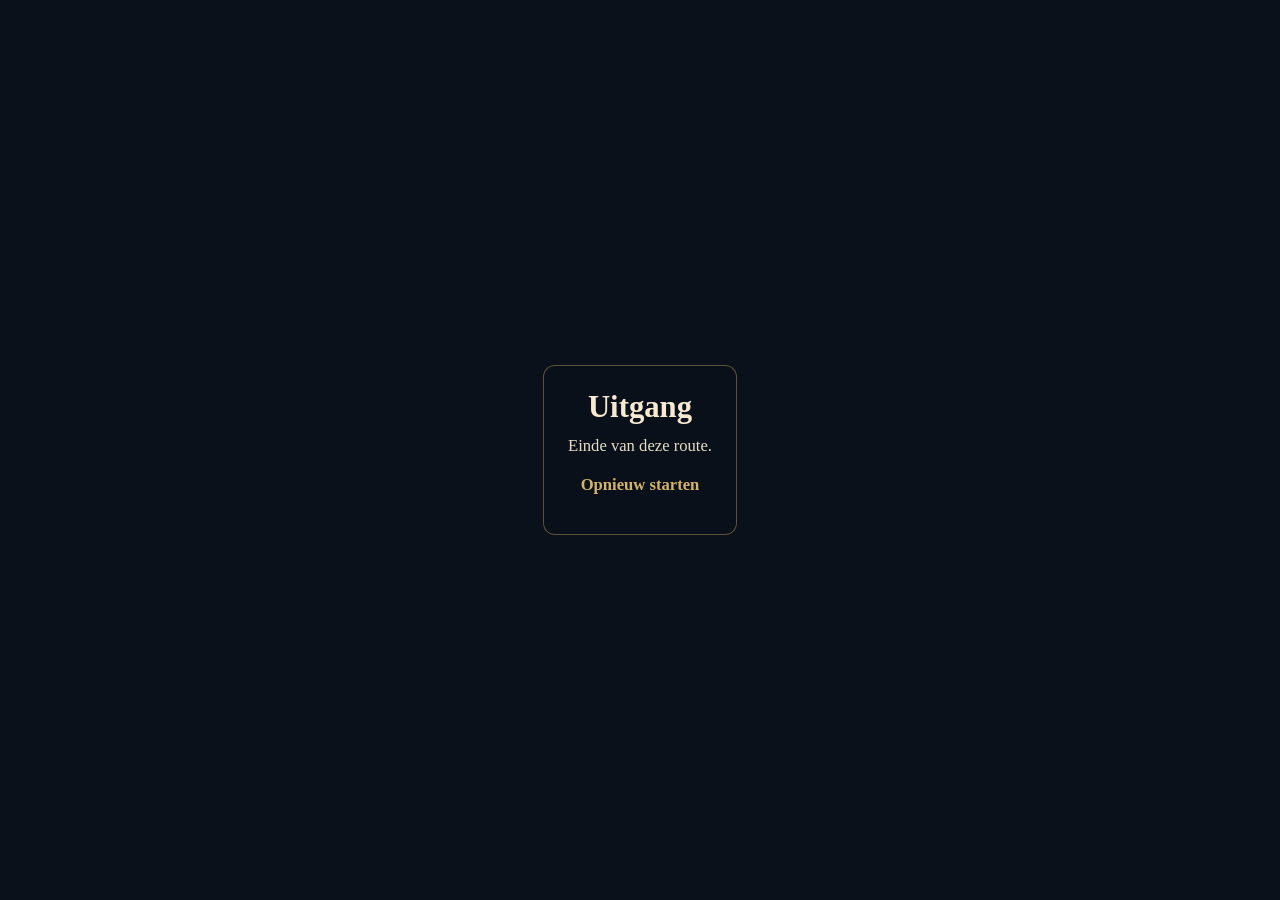
==== exit.html @ 467ff562 "Add files via upload" ====
<!--
PAGINA: Uitgang
DOEL: Eindscherm van route met link om opnieuw te starten vanaf index.
ROL IN DE FLOW: Eindpunt na spelroute; navigeert terug naar index.html voor nieuwe sessie.
PUZZELREGELS (indien van toepassing): - Geen puzzel; - Validatie: n.v.t.; - Succes: n.v.t.; - Falen: n.v.t.
EFFECTEN:
- Animaties: geen.
- Geluid: geen.
- Visuele effecten: statisch eindpaneel met nadruk op herstartlink.
- Timers of dynamische veranderingen: alleen globale timer-overlay via HPTimer.
GEBRUIKTE MEDIA:
- Afbeeldingen: geen expliciete afbeelding.
- Audio: geen.
- Video: geen.
- Externe assets: assets/style/timer.css, assets/style/timer.js.
BIJZONDERHEDEN:
- Afhankelijkheden: window.HPTimer.
- Globale state impact: geen extra opslag op deze pagina.
- Edge cases of technische aandachtspunten: herstartlink verwacht dat timer/progress elders opnieuw wordt gezet.
-->
<!doctype html>
<html lang="nl">
<head>
  <meta charset="UTF-8" />
  <meta name="viewport" content="width=device-width, initial-scale=1.0" />
  <title>Uitgang</title>
  <link rel="stylesheet" href="assets/style/timer.css" />
  <style>
    body {
      margin: 0;
      min-height: 100vh;
      display: grid;
      place-items: center;
      background: #0b111a;
      color: #eff3f8;
      font-family: "Cormorant Garamond", "Times New Roman", serif;
    }

    main {
      text-align: center;
      max-width: 600px;
      padding: 24px;
      border: 1px solid rgba(212, 179, 106, 0.4);
      border-radius: 12px;
      background: rgba(11, 17, 26, 0.65);
    }

    a {
      color: #d4b36a;
      font-weight: 700;
      text-decoration: none;
    }

    h1 {
      margin: 0 0 8px;
      font-size: clamp(1.5rem, 2.4vw, 2.2rem);
      color: #f7ead2;
    }

    p {
      margin: 0 0 12px;
      line-height: 1.6;
      font-size: clamp(0.95rem, 1.3vw, 1.05rem);
      color: #e6ddc8;
    }
  </style>
</head>
<body>
  <main>
    <h1>Uitgang</h1>
    <p>Einde van deze route.</p>
    <p><a href="index.html">Opnieuw starten</a></p>
  </main>
  <script src="assets/style/timer.js"></script>
</body>
</html>
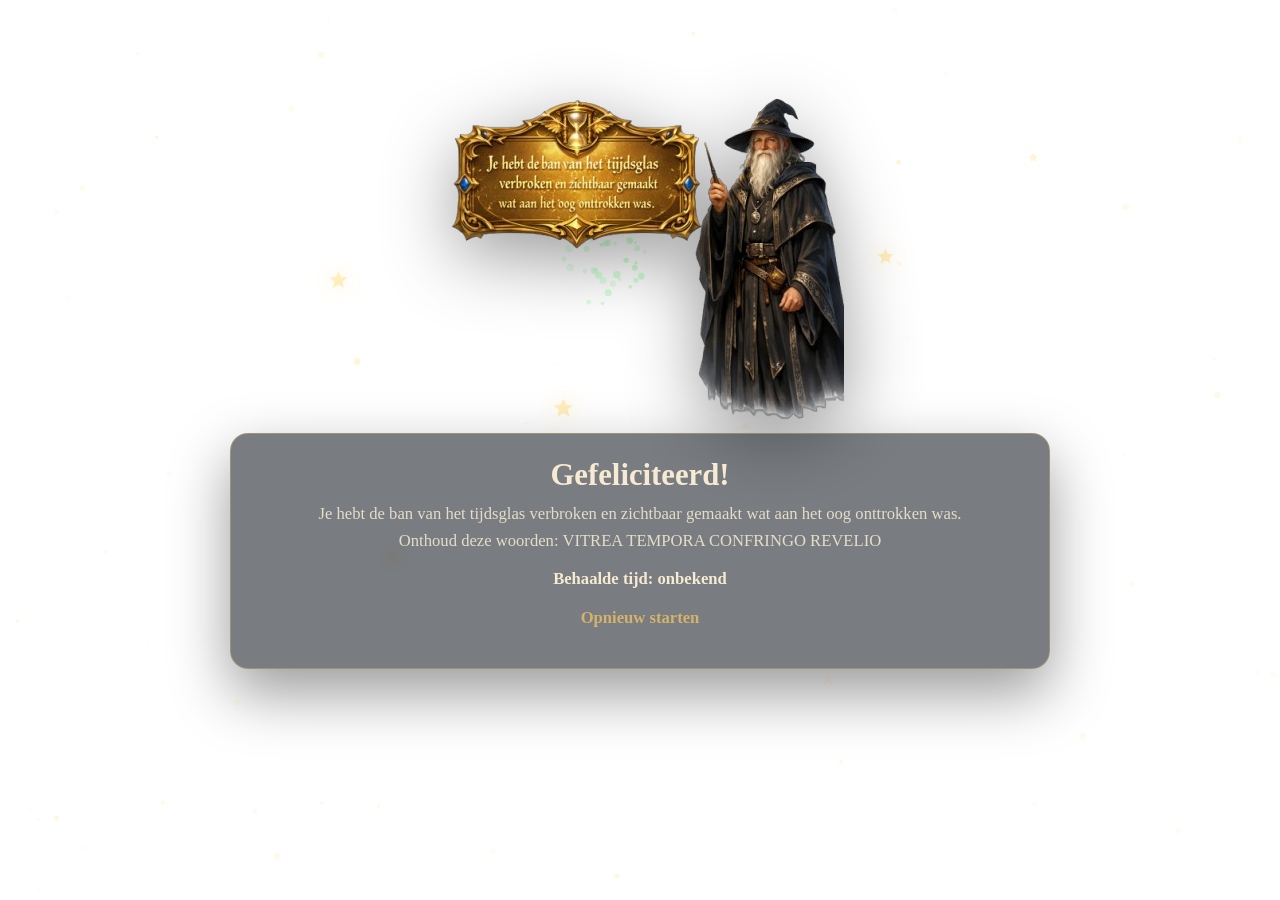
==== commit 62ce3cb7: "Add files via upload" ====
--- a/exit.html
+++ b/exit.html
@@ -24,25 +24,57 @@
   <meta charset="UTF-8" />
   <meta name="viewport" content="width=device-width, initial-scale=1.0" />
   <title>Uitgang</title>
-  <link rel="stylesheet" href="assets/style/timer.css" />
   <style>
     body {
       margin: 0;
-      min-height: 100vh;
-      display: grid;
-      place-items: center;
-      background: #0b111a;
+      height: 100vh;
+      overflow: hidden;
+      position: relative;
+      display: flex;
+      justify-content: center;
+      align-items: flex-start;
+      background: url("assets/images/toverstok.png") center center / cover no-repeat fixed;
       color: #eff3f8;
       font-family: "Cormorant Garamond", "Times New Roman", serif;
     }
 
     main {
+      position: relative;
+      z-index: 2;
       text-align: center;
-      max-width: 600px;
+      width: min(820px, calc(100vw - 32px));
+      margin-top: 0;
+      padding: 0;
+      background: transparent;
+      border: 0;
+      box-shadow: none;
+      backdrop-filter: none;
+    }
+
+    .celebration-layer {
+      position: fixed;
+      inset: 0;
+      z-index: 1;
+      pointer-events: none;
+    }
+
+    .content-panel {
+      margin-top: 4px;
       padding: 24px;
       border: 1px solid rgba(212, 179, 106, 0.4);
-      border-radius: 12px;
-      background: rgba(11, 17, 26, 0.65);
+      border-radius: 18px;
+      background: rgba(11, 17, 26, 0.55);
+      box-shadow: 0 24px 60px rgba(0, 0, 0, 0.4);
+      backdrop-filter: blur(6px);
+    }
+
+    .reward-image {
+      display: block;
+      width: auto;
+      max-width: 100%;
+      margin: 10vh auto 0;
+      object-fit: contain;
+      filter: drop-shadow(0 20px 36px rgba(0, 0, 0, 0.4));
     }
 
     a {
@@ -63,20 +95,282 @@
       font-size: clamp(0.95rem, 1.3vw, 1.05rem);
       color: #e6ddc8;
     }
+
+    .time-result {
+      color: #f7ead2;
+      font-weight: 700;
+    }
   </style>
 </head>
 <body>
+  <canvas class="celebration-layer" id="celebrationLayer" aria-hidden="true"></canvas>
   <main>
-    <h1>Uitgang</h1>
-    <p>Einde van deze route.</p>
-    <p><a href="index.html">Opnieuw starten</a></p>
+    <img class="reward-image" src="assets/images/magischebeloning.png" alt="Magische beloning" />
+    <section class="content-panel">
+      <h1>Gefeliciteerd!</h1>
+      <p>Je hebt de ban van het tijdsglas verbroken en zichtbaar gemaakt wat aan het oog onttrokken was.<br>Onthoud deze woorden: VITREA TEMPORA CONFRINGO REVELIO</p>
+      <p class="time-result" id="timeResult">Behaalde tijd: --:--</p>
+      <p><a href="index.html">Opnieuw starten</a></p>
+    </section>
   </main>
-  <script src="assets/style/timer.js"></script>
+  <script>
+    (function () {
+      const STORAGE_KEY = "hp_escape_timer_v1";
+      const WINDOW_NAME_KEY = "__hp_escape_timer_v1__";
+      const timeResult = document.getElementById("timeResult");
+      const celebrationLayer = document.getElementById("celebrationLayer");
+
+      function readWindowNameBag() {
+        try {
+          const raw = window.name || "";
+          if (!raw) {
+            return {};
+          }
+          const parsed = JSON.parse(raw);
+          return parsed && typeof parsed === "object" ? parsed : {};
+        } catch (_) {
+          return {};
+        }
+      }
+
+      function readRawState() {
+        try {
+          const sessionRaw = sessionStorage.getItem(STORAGE_KEY);
+          if (sessionRaw) {
+            return sessionRaw;
+          }
+        } catch (_) {}
+
+        try {
+          const localRaw = localStorage.getItem(STORAGE_KEY);
+          if (localRaw) {
+            return localRaw;
+          }
+        } catch (_) {}
+
+        const bag = readWindowNameBag();
+        return typeof bag[WINDOW_NAME_KEY] === "string" ? bag[WINDOW_NAME_KEY] : null;
+      }
+
+      function readState() {
+        try {
+          const raw = readRawState();
+          if (!raw) {
+            return null;
+          }
+          const parsed = JSON.parse(raw);
+          if (!parsed || !parsed.startedAt) {
+            return null;
+          }
+          return parsed;
+        } catch (_) {
+          return null;
+        }
+      }
+
+      function formatMs(ms) {
+        const totalSeconds = Math.max(0, Math.floor(ms / 1000));
+        const minutes = Math.floor(totalSeconds / 60);
+        const seconds = totalSeconds % 60;
+        return String(minutes).padStart(2, "0") + ":" + String(seconds).padStart(2, "0");
+      }
+
+      const state = readState();
+      if (!state) {
+        timeResult.textContent = "Behaalde tijd: onbekend";
+        return;
+      }
+
+      const finishedAt = Date.now();
+      const elapsedMs = finishedAt - state.startedAt;
+      timeResult.textContent = "Behaalde tijd: " + formatMs(elapsedMs);
+    })();
+
+    (function () {
+      const canvas = document.getElementById("celebrationLayer");
+      const ctx = canvas.getContext("2d");
+      const stars = [];
+      const floatingStars = [];
+      const particles = [];
+      let width = 0;
+      let height = 0;
+      let lastBurstAt = 0;
+
+      function resize() {
+        width = window.innerWidth;
+        height = window.innerHeight;
+        canvas.width = width;
+        canvas.height = height;
+      }
+
+      function randomBetween(min, max) {
+        return min + Math.random() * (max - min);
+      }
+
+      function createStars() {
+        stars.length = 0;
+        for (let i = 0; i < 70; i += 1) {
+          stars.push({
+            x: Math.random() * width,
+            y: Math.random() * height,
+            radius: randomBetween(1, 3.4),
+            alpha: randomBetween(0.2, 0.9),
+            pulse: randomBetween(0.4, 1.2),
+            drift: randomBetween(-0.06, 0.06)
+          });
+        }
+      }
+
+      function spawnFloatingStar() {
+        floatingStars.push({
+          x: randomBetween(width * 0.08, width * 0.92),
+          y: randomBetween(height * 0.08, height * 0.82),
+          radius: randomBetween(3, 10),
+          alpha: 0,
+          life: 0,
+          maxLife: randomBetween(140, 240),
+          fadeIn: randomBetween(20, 40),
+          fadeOut: randomBetween(36, 60),
+          driftX: randomBetween(-0.08, 0.08),
+          driftY: randomBetween(-0.18, -0.04),
+          hue: Math.random() > 0.5 ? "255,236,182" : "184,229,255"
+        });
+      }
+
+      function drawStarShape(x, y, radius, color, alpha) {
+        const spikes = 5;
+        const innerRadius = radius * 0.45;
+        let rotation = Math.PI / 2 * 3;
+        const step = Math.PI / spikes;
+
+        ctx.beginPath();
+        ctx.moveTo(x, y - radius);
+        for (let i = 0; i < spikes; i += 1) {
+          ctx.lineTo(x + Math.cos(rotation) * radius, y + Math.sin(rotation) * radius);
+          rotation += step;
+          ctx.lineTo(x + Math.cos(rotation) * innerRadius, y + Math.sin(rotation) * innerRadius);
+          rotation += step;
+        }
+        ctx.lineTo(x, y - radius);
+        ctx.closePath();
+        ctx.fillStyle = "rgba(" + color + ", " + alpha + ")";
+        ctx.fill();
+      }
+
+      function burstFirework(x, y) {
+        const palette = [
+          "255,220,150",
+          "150,230,255",
+          "255,180,210",
+          "194,255,203",
+          "255,245,190"
+        ];
+        const count = 36;
+        const color = palette[Math.floor(Math.random() * palette.length)];
+        for (let i = 0; i < count; i += 1) {
+          const angle = (Math.PI * 2 * i) / count + randomBetween(-0.08, 0.08);
+          const speed = randomBetween(1.2, 3.8);
+          particles.push({
+            x,
+            y,
+            vx: Math.cos(angle) * speed,
+            vy: Math.sin(angle) * speed,
+            life: randomBetween(45, 85),
+            maxLife: 85,
+            size: randomBetween(1.6, 3.8),
+            color
+          });
+        }
+      }
+
+      function updateAndDraw() {
+        ctx.clearRect(0, 0, width, height);
+
+        const now = performance.now();
+        if (now - lastBurstAt > 900) {
+          burstFirework(randomBetween(width * 0.12, width * 0.88), randomBetween(height * 0.14, height * 0.58));
+          lastBurstAt = now;
+        }
+
+        if (floatingStars.length < 12 && Math.random() < 0.08) {
+          spawnFloatingStar();
+        }
+
+        for (const star of stars) {
+          star.y += star.drift;
+          if (star.y < 0) {
+            star.y = height;
+          } else if (star.y > height) {
+            star.y = 0;
+          }
+          const glow = 0.55 + Math.sin(now * 0.0015 * star.pulse + star.x) * 0.25;
+          ctx.beginPath();
+          ctx.fillStyle = "rgba(255, 238, 190, " + Math.max(0.12, star.alpha * glow) + ")";
+          ctx.arc(star.x, star.y, star.radius, 0, Math.PI * 2);
+          ctx.fill();
+        }
+
+        for (let i = particles.length - 1; i >= 0; i -= 1) {
+          const particle = particles[i];
+          particle.x += particle.vx;
+          particle.y += particle.vy;
+          particle.vy += 0.018;
+          particle.vx *= 0.992;
+          particle.life -= 1;
+
+          const alpha = Math.max(0, particle.life / particle.maxLife);
+          ctx.beginPath();
+          ctx.fillStyle = "rgba(" + particle.color + ", " + alpha + ")";
+          ctx.arc(particle.x, particle.y, particle.size, 0, Math.PI * 2);
+          ctx.fill();
+
+          if (particle.life <= 0) {
+            particles.splice(i, 1);
+          }
+        }
+
+        for (let i = floatingStars.length - 1; i >= 0; i -= 1) {
+          const star = floatingStars[i];
+          star.life += 1;
+          star.x += star.driftX;
+          star.y += star.driftY;
+
+          if (star.life < star.fadeIn) {
+            star.alpha = star.life / star.fadeIn;
+          } else if (star.life > star.maxLife - star.fadeOut) {
+            star.alpha = Math.max(0, (star.maxLife - star.life) / star.fadeOut);
+          } else {
+            star.alpha = 1;
+          }
+
+          ctx.save();
+          ctx.shadowBlur = 20;
+          ctx.shadowColor = "rgba(" + star.hue + ", " + Math.max(0.12, star.alpha) + ")";
+          drawStarShape(star.x, star.y, star.radius, star.hue, star.alpha * 0.9);
+          ctx.restore();
+
+          if (star.life >= star.maxLife) {
+            floatingStars.splice(i, 1);
+          }
+        }
+
+        requestAnimationFrame(updateAndDraw);
+      }
+
+      resize();
+      createStars();
+      window.addEventListener("resize", () => {
+        resize();
+        createStars();
+      });
+      requestAnimationFrame(updateAndDraw);
+    })();
+  </script>
 </body>
-</html>
-
-
-
-
-
-
+</html>
+
+
+
+
+
+
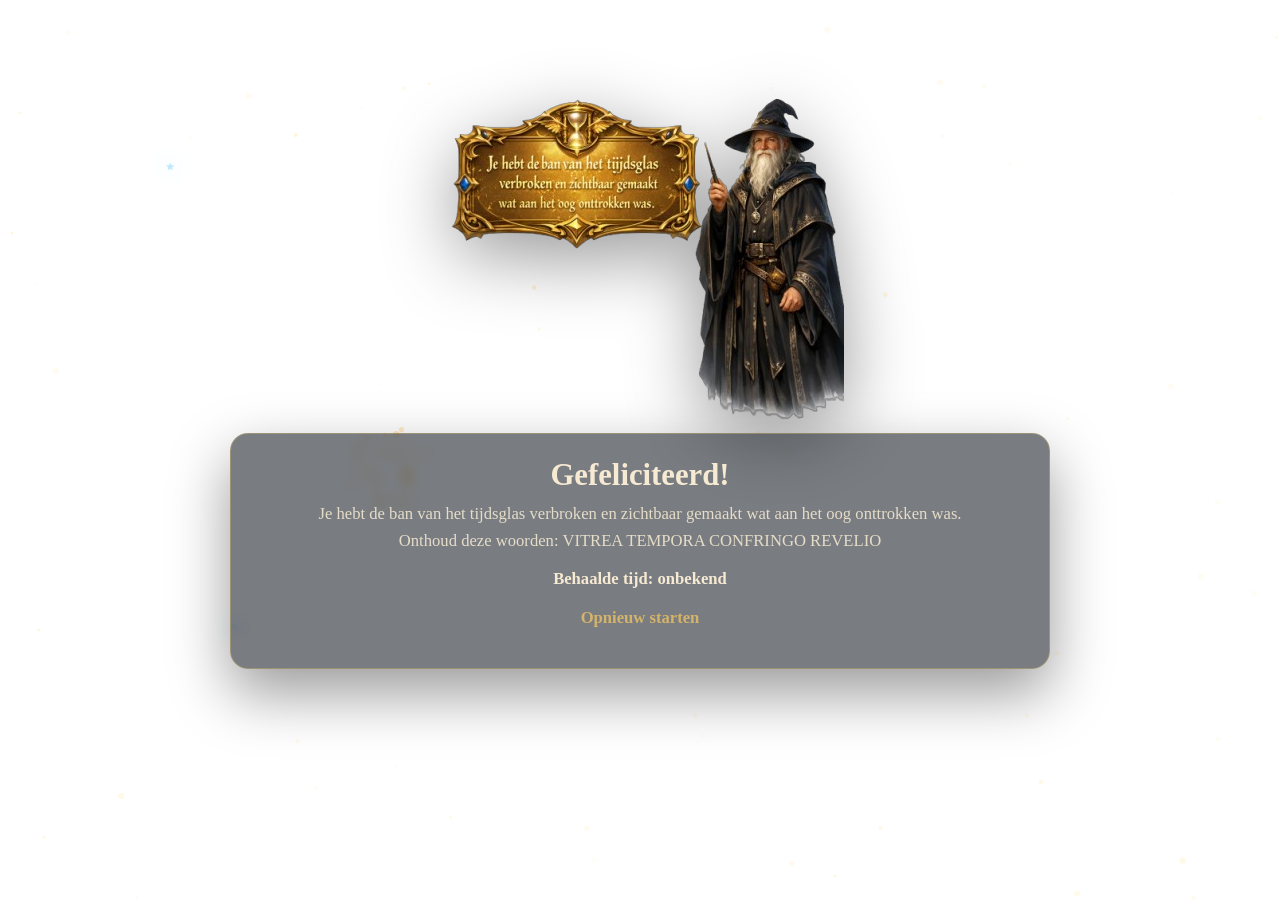
==== commit 1be8e4bd: "Add files via upload" ====
--- a/exit.html
+++ b/exit.html
@@ -4,26 +4,26 @@
 ROL IN DE FLOW: Eindpunt na spelroute; navigeert terug naar index.html voor nieuwe sessie.
 PUZZELREGELS (indien van toepassing): - Geen puzzel; - Validatie: n.v.t.; - Succes: n.v.t.; - Falen: n.v.t.
 EFFECTEN:
-- Animaties: geen.
+- Animaties: decoratieve sterren en vuurwerklaag op de achtergrond.
 - Geluid: geen.
-- Visuele effecten: statisch eindpaneel met nadruk op herstartlink.
-- Timers of dynamische veranderingen: alleen globale timer-overlay via HPTimer.
+- Visuele effecten: achtergrondbeeld, beloningsafbeelding en feestanimatie.
+- Timers of dynamische veranderingen: toont behaalde eindtijd in het tekstkader.
 GEBRUIKTE MEDIA:
-- Afbeeldingen: geen expliciete afbeelding.
+- Afbeeldingen: assets/images/toverstok.png, assets/images/magischebeloning.png.
 - Audio: geen.
 - Video: geen.
-- Externe assets: assets/style/timer.css, assets/style/timer.js.
+- Externe assets: geen.
 BIJZONDERHEDEN:
-- Afhankelijkheden: window.HPTimer.
-- Globale state impact: geen extra opslag op deze pagina.
-- Edge cases of technische aandachtspunten: herstartlink verwacht dat timer/progress elders opnieuw wordt gezet.
--->
+- Afhankelijkheden: leest opgeslagen timerstate en finish-tijd uit browseropslag.
+- Globale state impact: gebruikt opgeslagen timerinformatie voor weergave van behaalde tijd.
+- Edge cases of technische aandachtspunten: toont "onbekend" als timerdata of finish-tijd ontbreekt.
+-->
 <!doctype html>
 <html lang="nl">
 <head>
   <meta charset="UTF-8" />
   <meta name="viewport" content="width=device-width, initial-scale=1.0" />
-  <title>Uitgang</title>
+  <title>De Ban Vebroken!</title>
   <style>
     body {
       margin: 0;
@@ -116,6 +116,7 @@
   <script>
     (function () {
       const STORAGE_KEY = "hp_escape_timer_v1";
+      const FINISH_STORAGE_KEY = "hp_escape_finished_elapsed_ms_v1";
       const WINDOW_NAME_KEY = "__hp_escape_timer_v1__";
       const timeResult = document.getElementById("timeResult");
       const celebrationLayer = document.getElementById("celebrationLayer");
@@ -175,15 +176,32 @@
         return String(minutes).padStart(2, "0") + ":" + String(seconds).padStart(2, "0");
       }
 
+      function readFinishedElapsedMs() {
+        try {
+          const sessionValue = sessionStorage.getItem(FINISH_STORAGE_KEY);
+          if (sessionValue) {
+            return Number(sessionValue);
+          }
+        } catch (_) {}
+
+        try {
+          const localValue = localStorage.getItem(FINISH_STORAGE_KEY);
+          if (localValue) {
+            return Number(localValue);
+          }
+        } catch (_) {}
+
+        return null;
+      }
+
       const state = readState();
-      if (!state) {
+      const finishedElapsedMs = readFinishedElapsedMs();
+      if (!state || !Number.isFinite(finishedElapsedMs)) {
         timeResult.textContent = "Behaalde tijd: onbekend";
         return;
       }
 
-      const finishedAt = Date.now();
-      const elapsedMs = finishedAt - state.startedAt;
-      timeResult.textContent = "Behaalde tijd: " + formatMs(elapsedMs);
+      timeResult.textContent = "Behaalde tijd: " + formatMs(finishedElapsedMs);
     })();
 
     (function () {
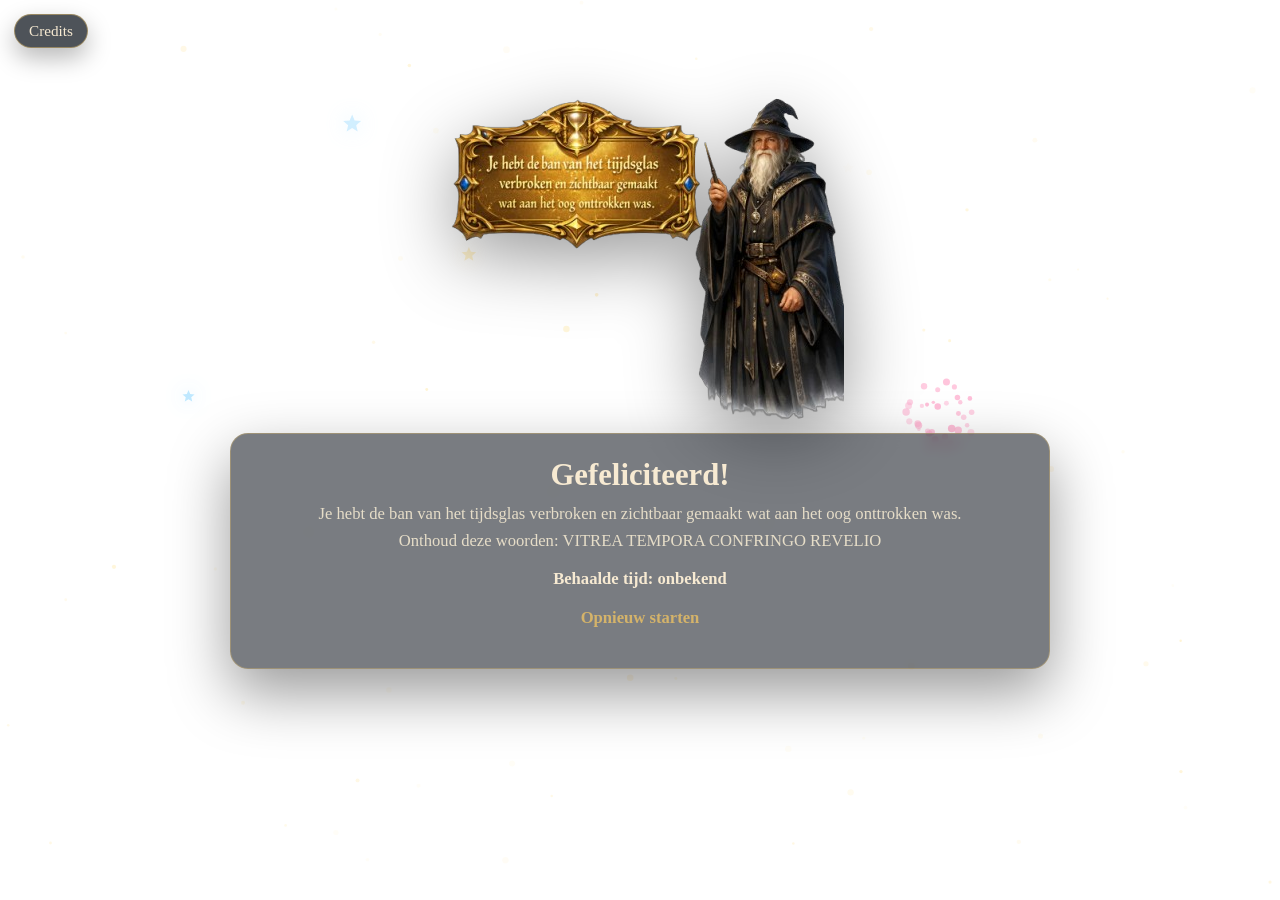
==== commit 37341416: "Add files via upload" ====
--- a/exit.html
+++ b/exit.html
@@ -100,10 +100,146 @@
       color: #f7ead2;
       font-weight: 700;
     }
+
+    .credits-trigger {
+      position: fixed;
+      top: 14px;
+      left: 14px;
+      z-index: 4;
+      border: 1px solid rgba(212, 179, 106, 0.55);
+      border-radius: 999px;
+      padding: 7px 14px;
+      background: rgba(11, 17, 26, 0.72);
+      color: #f7ead2;
+      font: inherit;
+      font-size: 0.95rem;
+      cursor: pointer;
+      box-shadow: 0 10px 24px rgba(0, 0, 0, 0.28);
+      backdrop-filter: blur(6px);
+    }
+
+    .credits-trigger:hover,
+    .credits-trigger:focus-visible {
+      background: rgba(29, 40, 58, 0.88);
+      outline: none;
+    }
+
+    .credits-overlay[hidden] {
+      display: none;
+    }
+
+    .credits-overlay {
+      position: fixed;
+      inset: 0;
+      z-index: 5;
+      display: flex;
+      align-items: center;
+      justify-content: center;
+      padding: 24px;
+      background: rgba(5, 8, 14, 0.7);
+      backdrop-filter: blur(10px);
+    }
+
+    .credits-dialog {
+      width: min(760px, calc(100vw - 32px));
+      max-height: min(84vh, 860px);
+      overflow: auto;
+      padding: 24px 24px 18px;
+      border: 1px solid rgba(212, 179, 106, 0.42);
+      border-radius: 20px;
+      background: rgba(11, 17, 26, 0.92);
+      box-shadow: 0 24px 60px rgba(0, 0, 0, 0.45);
+      text-align: left;
+    }
+
+    .credits-header {
+      display: flex;
+      align-items: start;
+      justify-content: space-between;
+      gap: 16px;
+      margin-bottom: 12px;
+    }
+
+    .credits-title {
+      margin: 0;
+      font-size: clamp(1.35rem, 2.4vw, 2rem);
+    }
+
+    .credits-close {
+      border: 1px solid rgba(212, 179, 106, 0.45);
+      border-radius: 999px;
+      padding: 6px 12px;
+      background: transparent;
+      color: #f7ead2;
+      font: inherit;
+      cursor: pointer;
+    }
+
+    .credits-section {
+      margin-top: 18px;
+    }
+
+    .credits-section h2 {
+      margin: 0 0 8px;
+      font-size: 1.15rem;
+      color: #f3dba6;
+    }
+
+    .credits-list {
+      margin: 0;
+      padding-left: 20px;
+      color: #e6ddc8;
+    }
+
+    .credits-list li + li {
+      margin-top: 6px;
+    }
+
+    @media (max-width: 640px) {
+      .credits-dialog {
+        padding: 18px 18px 14px;
+      }
+    }
   </style>
 </head>
 <body>
   <canvas class="celebration-layer" id="celebrationLayer" aria-hidden="true"></canvas>
+  <button class="credits-trigger" id="creditsTrigger" type="button" aria-haspopup="dialog" aria-controls="creditsOverlay">
+    Credits
+  </button>
+  <div class="credits-overlay" id="creditsOverlay" hidden>
+    <section class="credits-dialog" role="dialog" aria-modal="true" aria-labelledby="creditsTitle">
+      <div class="credits-header">
+        <div>
+          <h1 class="credits-title" id="creditsTitle">Credits</h1>
+          <p>Team en technische details van deze escaperoom.</p>
+        </div>
+        <button class="credits-close" id="creditsClose" type="button" aria-label="Sluit credits">Sluiten</button>
+      </div>
+
+      <section class="credits-section" aria-labelledby="teamHeading">
+        <h2 id="teamHeading">Team</h2>
+        <ul class="credits-list">
+          <li>Vincent - concept, ontwikkeling en projectuitwerking</li>
+          <li>Bart - concept, ontwikkeling en projectuitwerking</li>
+          <li>Chofra - concept, ontwikkeling en projectuitwerking</li>
+          <li>Marjan - concept, ontwikkeling en projectuitwerking</li>
+        </ul>
+      </section>
+
+      <section class="credits-section" aria-labelledby="techHeading">
+        <h2 id="techHeading">Technische details</h2>
+        <ul class="credits-list">
+          <li>Gebouwd met HTML, CSS, JavaScript en AI tools</li>
+          <li>Structuur met losse HTML-pagina's en gedeelde scripts voor timer, progressie, audio en navigatie</li>
+          <li>Styling via <code>style.css</code> en aanvullende bestanden in <code>assets/style/</code></li>
+          <li>Media in <code>assets/images/</code> en <code>assets/sounds/</code></li>
+          <li>Browseropslag via <code>localStorage</code>, <code>sessionStorage</code> en <code>window.name</code></li>
+          <li>AI tools gebruikt: ChatGPT, Codex, Gemini en CapCut</li>
+        </ul>
+      </section>
+    </section>
+  </div>
   <main>
     <img class="reward-image" src="assets/images/magischebeloning.png" alt="Magische beloning" />
     <section class="content-panel">
@@ -114,6 +250,41 @@
     </section>
   </main>
   <script>
+    (function () {
+      const trigger = document.getElementById("creditsTrigger");
+      const overlay = document.getElementById("creditsOverlay");
+      const closeButton = document.getElementById("creditsClose");
+
+      if (!trigger || !overlay || !closeButton) {
+        return;
+      }
+
+      function openCredits() {
+        overlay.hidden = false;
+        document.body.style.overflow = "hidden";
+        closeButton.focus();
+      }
+
+      function closeCredits() {
+        overlay.hidden = true;
+        document.body.style.overflow = "";
+        trigger.focus();
+      }
+
+      trigger.addEventListener("click", openCredits);
+      closeButton.addEventListener("click", closeCredits);
+      overlay.addEventListener("click", (event) => {
+        if (event.target === overlay) {
+          closeCredits();
+        }
+      });
+      document.addEventListener("keydown", (event) => {
+        if (event.key === "Escape" && !overlay.hidden) {
+          closeCredits();
+        }
+      });
+    })();
+
     (function () {
       const STORAGE_KEY = "hp_escape_timer_v1";
       const FINISH_STORAGE_KEY = "hp_escape_finished_elapsed_ms_v1";
